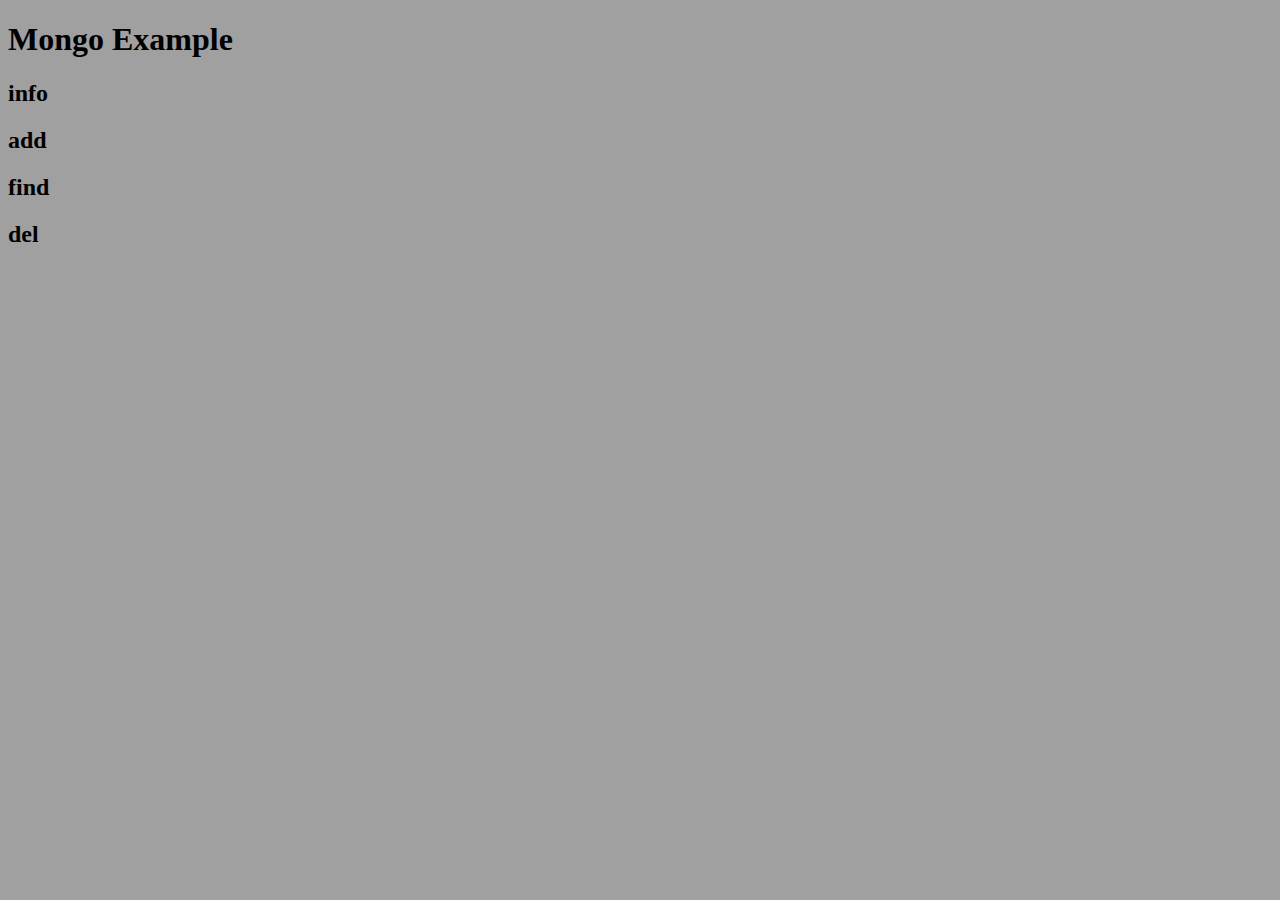
==== public/mongo_example.html @ 1cc6d44d "feat: save" ====
<!DOCTYPE html>
<html lang="en">
  <head>
    <meta charset="UTF-8" />
    <meta http-equiv="X-UA-Compatible" content="IE=edge" />
    <meta name="viewport" content="width=device-width, initial-scale=1.0" />
    <title>Document</title>
    <link rel="stylesheet" href="style.css" />
  </head>
  <body>
    <h1>Mongo Example</h1>
    <div>
      <h2>info</h2>
      <p id="info"></p>
    </div>

    <div>
      <h2>add</h2>
      <p id="add"></p>
    </div>

    <div>
      <h2>find</h2>
      <p id="find"></p>
    </div>

    <div>
      <h2>del</h2>
      <p id="del"></p>
    </div>

    <script>
      fetch("/mongo_example/info", {
        method: "POST",
      })
        .then((v) => v.json())
        .then((res) => {
          const ele = document.getElementById("info");
          ele.textContent = JSON.stringify(res);
        })
        .catch((err) => {
          const ele = document.getElementById("info");
          ele.textContent = JSON.stringify(res);
          ele.style.border = "1px solid #333";
        });

      fetch("/mongo_example/add", {
        method: "POST",
        body: JSON.stringify({ name: "dog", age: 15 }),
      })
        .then((v) => v.json())
        .then((res) => {
          const ele = document.getElementById("add");
          ele.textContent = JSON.stringify(res);
        })
        .catch((err) => {
          const ele = document.getElementById("add");
          ele.textContent = JSON.stringify(res);
          ele.style.border = "1px solid #333";
        });

      fetch("/mongo_example/find", {
        method: "POST",
        body: JSON.stringify({ name: "dog", data: { hello: "bbb", age: 20 } }),
      })
        .then((v) => v.json())
        .then((res) => {
          const ele = document.getElementById("find");
          ele.textContent = JSON.stringify(res);
        })
        .catch((err) => {
          const ele = document.getElementById("find");
          ele.textContent = JSON.stringify(res);
          ele.style.border = "1px solid #333";
        });

      // setTimeout(() => {
      //   fetch("/mongo_example/del", {
      //     method: "POST",
      //     body: JSON.stringify({ ignoreName: "other" }),
      //   })
      //     .then((v) => v.json())
      //     .then((res) => {
      //       const ele = document.getElementById("del");
      //       ele.textContent = JSON.stringify(res);
      //     })
      //     .catch((err) => {
      //       const ele = document.getElementById("del");
      //       ele.textContent = JSON.stringify(res);
      //       ele.style.border = "1px solid #333";
      //     });
      // }, 1000);
    </script>
  </body>
</html>
---- public/style.css ----
body {
  background: #a0a0a0;
}
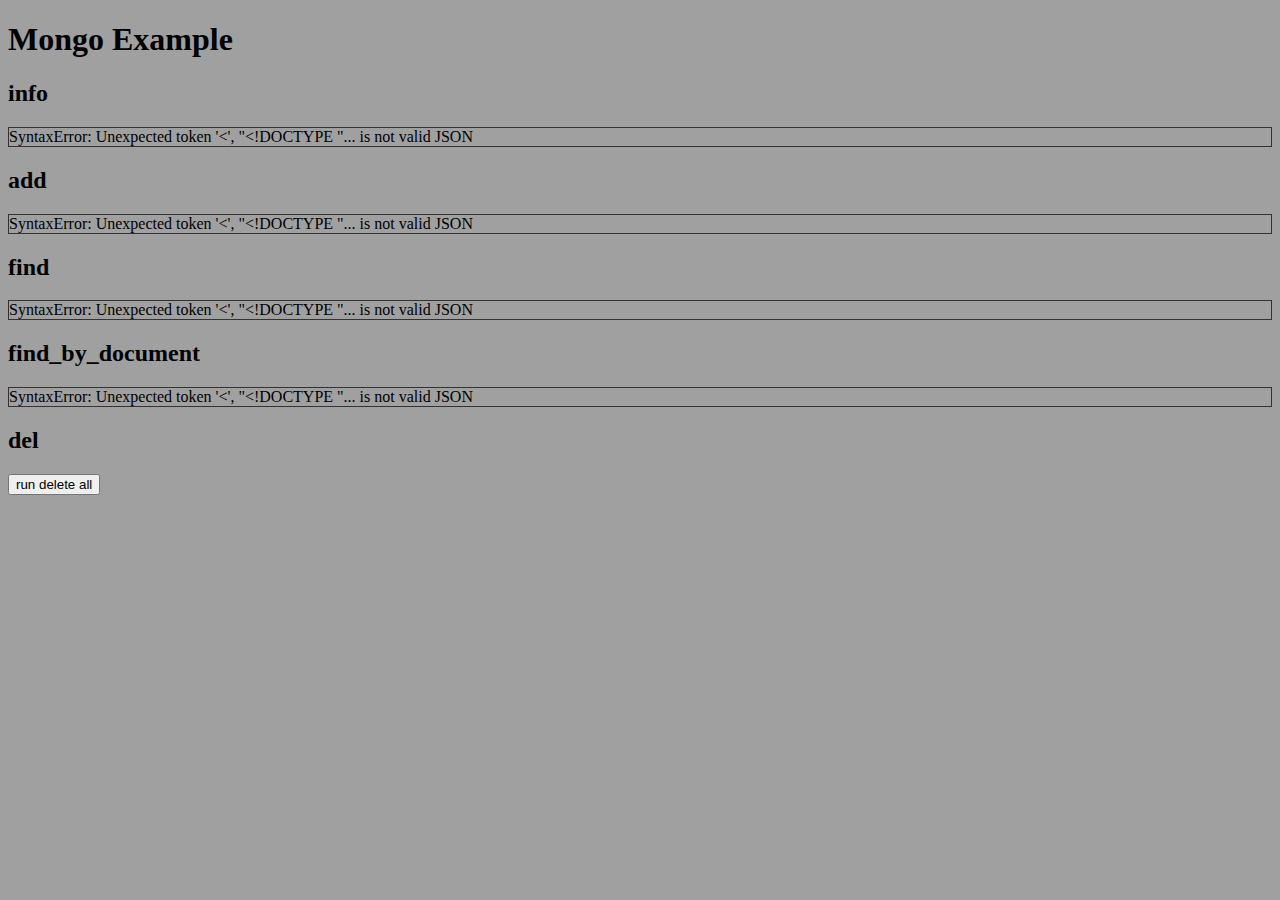
==== commit f19902df: "fix: curd in mongodb" ====
--- a/public/mongo_example.html
+++ b/public/mongo_example.html
@@ -25,71 +25,65 @@
     </div>
 
     <div>
+      <h2>find_by_document</h2>
+      <p id="find_by_document"></p>
+    </div>
+
+    <div>
       <h2>del</h2>
+      <button onclick="deleteAll()">run delete all</button>
       <p id="del"></p>
     </div>
 
     <script>
-      fetch("/mongo_example/info", {
-        method: "POST",
-      })
-        .then((v) => v.json())
-        .then((res) => {
-          const ele = document.getElementById("info");
-          ele.textContent = JSON.stringify(res);
+      function query({ url = "", method, body }) {
+        const list = url.split("/");
+        let id = list[list.length - 1];
+        id = id.split("?")[0];
+
+        fetch(url, {
+          method: method || "POST",
+          body: body ? JSON.stringify(body) : void 0,
         })
-        .catch((err) => {
-          const ele = document.getElementById("info");
-          ele.textContent = JSON.stringify(res);
-          ele.style.border = "1px solid #333";
+          .then((v) => v.json())
+          .then((res) => {
+            const ele = document.getElementById(id);
+            ele.textContent = JSON.stringify(res);
+          })
+          .catch((err) => {
+            const ele = document.getElementById(id);
+            ele.textContent = err.toString();
+            ele.style.border = "1px solid #333";
+          });
+      }
+    </script>
+
+    <script>
+      query({
+        url: "/mongo_example/info",
+        body: {},
+      });
+
+      query({
+        url: "/mongo_example/add",
+        body: { name: "dog", age: Date.now(), careate_at: Date.now() },
+      });
+
+      query({
+        url: "/mongo_example/find",
+        body: { name: "dog", age: Date.now(), create_at: Date.now() },
+      });
+
+      query({
+        url: "/mongo_example/find_by_document",
+        body: { name: "dog", age: Date.now(), create_at: Date.now() },
+      });
+
+      function deleteAll() {
+        query({
+          url: "/mongo_example/del",
         });
-
-      fetch("/mongo_example/add", {
-        method: "POST",
-        body: JSON.stringify({ name: "dog", age: 15 }),
-      })
-        .then((v) => v.json())
-        .then((res) => {
-          const ele = document.getElementById("add");
-          ele.textContent = JSON.stringify(res);
-        })
-        .catch((err) => {
-          const ele = document.getElementById("add");
-          ele.textContent = JSON.stringify(res);
-          ele.style.border = "1px solid #333";
-        });
-
-      fetch("/mongo_example/find", {
-        method: "POST",
-        body: JSON.stringify({ name: "dog", data: { hello: "bbb", age: 20 } }),
-      })
-        .then((v) => v.json())
-        .then((res) => {
-          const ele = document.getElementById("find");
-          ele.textContent = JSON.stringify(res);
-        })
-        .catch((err) => {
-          const ele = document.getElementById("find");
-          ele.textContent = JSON.stringify(res);
-          ele.style.border = "1px solid #333";
-        });
-
-      // setTimeout(() => {
-      //   fetch("/mongo_example/del", {
-      //     method: "POST",
-      //     body: JSON.stringify({ ignoreName: "other" }),
-      //   })
-      //     .then((v) => v.json())
-      //     .then((res) => {
-      //       const ele = document.getElementById("del");
-      //       ele.textContent = JSON.stringify(res);
-      //     })
-      //     .catch((err) => {
-      //       const ele = document.getElementById("del");
-      //       ele.textContent = JSON.stringify(res);
-      //       ele.style.border = "1px solid #333";
-      //     });
-      // }, 1000);
+      }
     </script>
   </body>
 </html>
